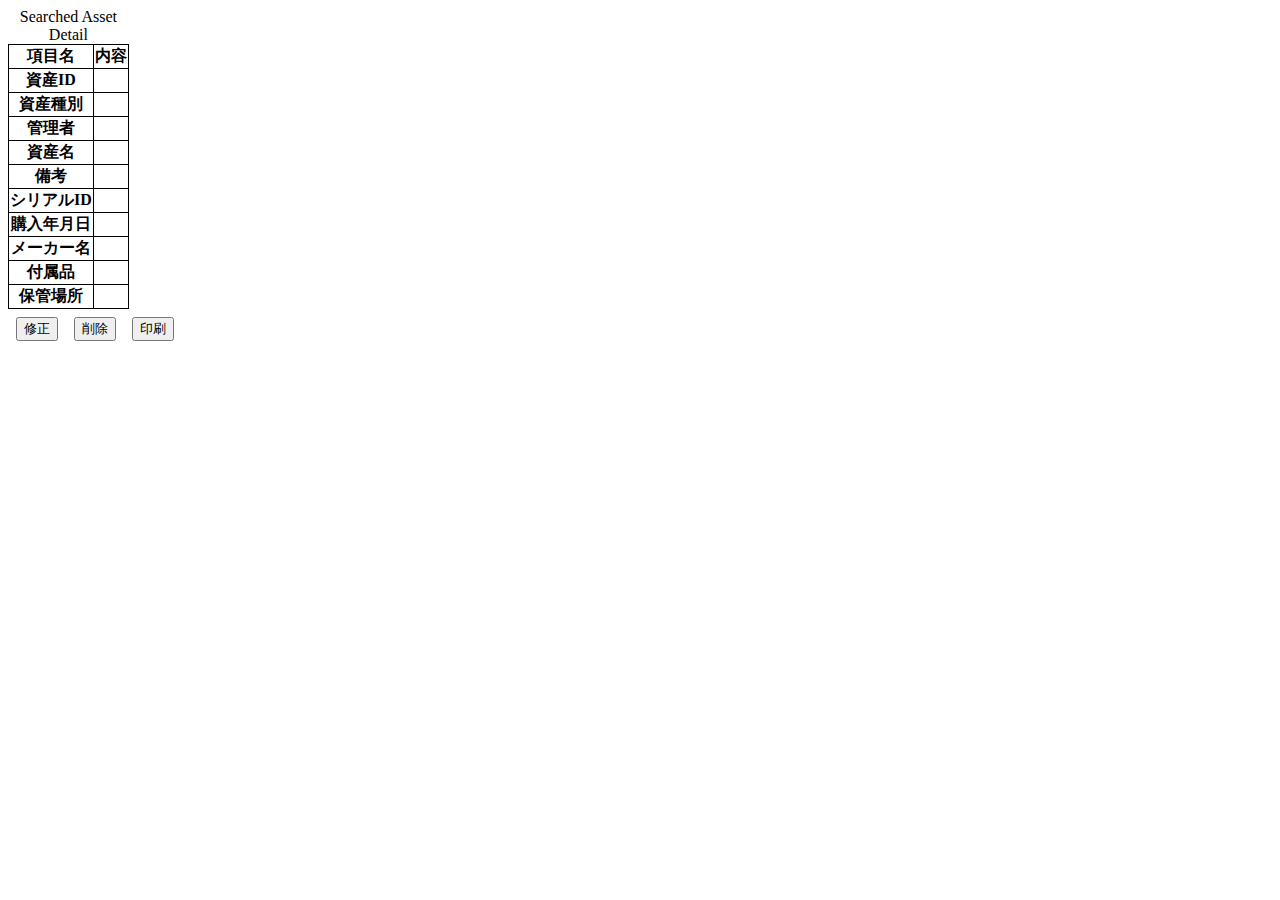
==== src/main/resources/templates/detail.html @ 9435c398 "modify.htmlの作成完了。次回、修正機能(ModifyController)の作成から再開。" ====
<!DOCTYPE html>
<html xmlns:th="http://www.thymeleaf.org" lang="ja">
  <head>
    <meta charset="UTF-8" />
    <meta name="viewport" content="width=device-width, initial-scale=1.0" />
    <title>Asset Management</title>
  </head>
  <style>
    table {
      border: 1px solid black;
      border-collapse: collapse;
      text-align: center;
    }

    table th,
    table td,
    table tr {
      border: solid 1px black;
    }

    .form-box {
      display: flex;
    }

    .form-box form {
      margin: 0.5rem;
    }
  </style>
  <body>
    <header th:insert="fragments/page_header::pageHeader"></header>
    <main>
      <div class="container">
        <table th:object="${asset}">
          <caption>
            Searched Asset Detail
          </caption>
          <tr>
            <th class="table-column">項目名</th>
            <th class="table-column">内容</th>
          </tr>
          <tr>
            <th class="column">資産ID</th>
            <td class="column" th:text="*{id}"></td>
          </tr>
          <tr>
            <th class="table-column">資産種別</th>
            <td class="table-column" th:text="*{category.categoryName}"></td>
          </tr>
          <tr>
            <th class="table-column">管理者</th>
            <td class="table-column" th:text="*{adminName}"></td>
          </tr>
          <tr>
            <th class="table-column">資産名</th>
            <td class="table-column" th:text="*{assetName}"></td>
          </tr>
          <tr>
            <th class="table-column">備考</th>
            <td class="table-column" th:text="*{remarks}"></td>
          </tr>
          <tr>
            <th class="table-column">シリアルID</th>
            <td class="table-column" th:text="*{serialId}"></td>
          </tr>
          <tr>
            <th class="table-column">購入年月日</th>
            <td class="table-column" th:text="*{purchaseDate}"></td>
          </tr>
          <tr>
            <th class="table-column">メーカー名</th>
            <td class="table-column" th:text="*{makerName}"></td>
          </tr>
          <tr>
            <th class="table-column">付属品</th>
            <td class="table-column" th:text="*{accessory}"></td>
          </tr>
          <tr>
            <th class="table-column">保管場所</th>
            <td class="table-column" th:text="*{storingPlace}"></td>
          </tr>
        </table>
        <div class="form-box">
          <form th:action="@{/index/modify/}" method="POST">
            <input type="hidden" name="id" th:value="*{id}" />
            <button class="btn" type="submit">修正</button>
          </form>
          <form th:action="@{/index/delete/}" method="POST">
            <input type="hidden" name="id" th:value="*{id}" />
            <button class="btn" type="submit">削除</button>
          </form>
          <form th:action="@{/index/print/}" method="POST">
            <input type="hidden" name="id" th:value="*{id}" />
            <button class="btn" type="submit">印刷</button>
          </form>
        </div>
      </div>
    </main>
  </body>
</html>
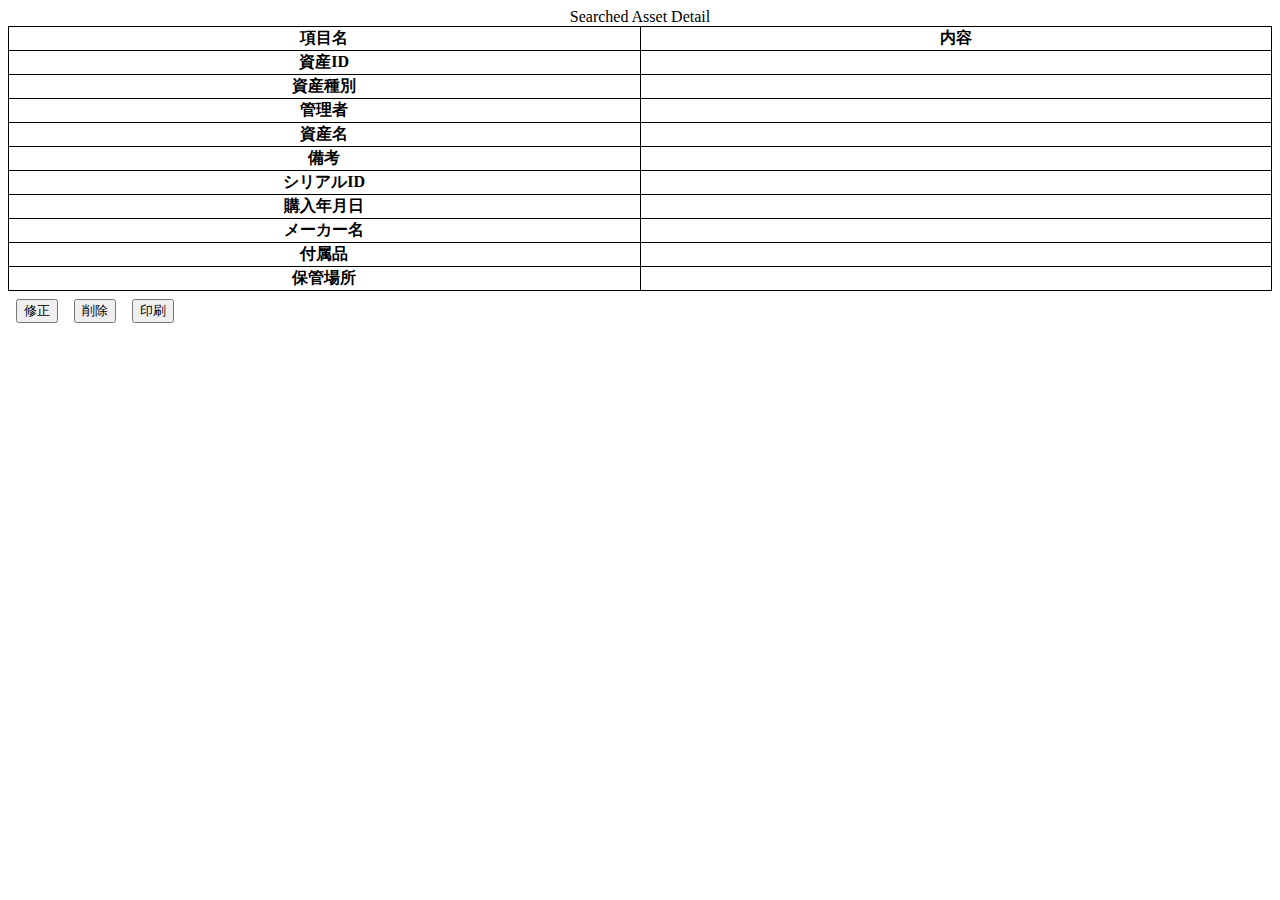
==== commit fdaa6701: "Bootstrap追加" ====
--- a/src/main/resources/templates/detail.html
+++ b/src/main/resources/templates/detail.html
@@ -11,87 +11,81 @@
       border-collapse: collapse;
       text-align: center;
     }
-
     table th,
     table td,
     table tr {
       border: solid 1px black;
     }
-
     .form-box {
       display: flex;
     }
-
-    .form-box form {
-      margin: 0.5rem;
+    .btn {
+      margin: .5rem;
     }
   </style>
   <body>
     <header th:insert="fragments/page_header::pageHeader"></header>
     <main>
       <div class="container">
-        <table th:object="${asset}">
+        <table th:object="${asset}" class="table table-responsive table-bordered table-hover text-center ">
           <caption>
             Searched Asset Detail
           </caption>
           <tr>
-            <th class="table-column">項目名</th>
-            <th class="table-column">内容</th>
+            <th class="table-column" scope="col" style="width: 50vw;">項目名</th>
+            <th class="table-column" scope="col" style="width: 50vw;">内容</th>
           </tr>
           <tr>
-            <th class="column">資産ID</th>
+            <th class="column" scope="row">資産ID</th>
             <td class="column" th:text="*{id}"></td>
           </tr>
           <tr>
-            <th class="table-column">資産種別</th>
+            <th class="table-column" scope="row">資産種別</th>
             <td class="table-column" th:text="*{category.categoryName}"></td>
           </tr>
           <tr>
-            <th class="table-column">管理者</th>
+            <th class="table-column" scope="row">管理者</th>
             <td class="table-column" th:text="*{adminName}"></td>
           </tr>
           <tr>
-            <th class="table-column">資産名</th>
+            <th class="table-column" scope="row">資産名</th>
             <td class="table-column" th:text="*{assetName}"></td>
           </tr>
           <tr>
-            <th class="table-column">備考</th>
+            <th class="table-column" scope="row">備考</th>
             <td class="table-column" th:text="*{remarks}"></td>
           </tr>
           <tr>
-            <th class="table-column">シリアルID</th>
+            <th class="table-column" scope="row">シリアルID</th>
             <td class="table-column" th:text="*{serialId}"></td>
           </tr>
           <tr>
-            <th class="table-column">購入年月日</th>
+            <th class="table-column" scope="row">購入年月日</th>
             <td class="table-column" th:text="*{purchaseDate}"></td>
           </tr>
           <tr>
-            <th class="table-column">メーカー名</th>
+            <th class="table-column"  scope="row">メーカー名</th>
             <td class="table-column" th:text="*{makerName}"></td>
           </tr>
           <tr>
-            <th class="table-column">付属品</th>
+            <th class="table-column"  scope="row">付属品</th>
             <td class="table-column" th:text="*{accessory}"></td>
           </tr>
           <tr>
-            <th class="table-column">保管場所</th>
+            <th class="table-column" scope="row">保管場所</th>
             <td class="table-column" th:text="*{storingPlace}"></td>
           </tr>
         </table>
-        <div class="form-box">
-          <form th:action="@{/index/modify/}" method="POST">
+        <div class="form-box justify-content-center">
+          <form th:action="@{/index/modify}" method="POST">
             <input type="hidden" name="id" th:value="*{id}" />
-            <button class="btn" type="submit">修正</button>
+            <button class="btn btn-info" type="submit">修正</button>
           </form>
-          <form th:action="@{/index/delete/}" method="POST">
+          <form th:action="@{/asset/delete}" method="POST">
             <input type="hidden" name="id" th:value="*{id}" />
-            <button class="btn" type="submit">削除</button>
+            <button class="btn btn-danger" type="submit">削除</button>
           </form>
-          <form th:action="@{/index/print/}" method="POST">
-            <input type="hidden" name="id" th:value="*{id}" />
-            <button class="btn" type="submit">印刷</button>
-          </form>
+          <button class="btn btn-warning" type="button" onclick="window.print();">印刷</button>
         </div>
       </div>
     </main>
